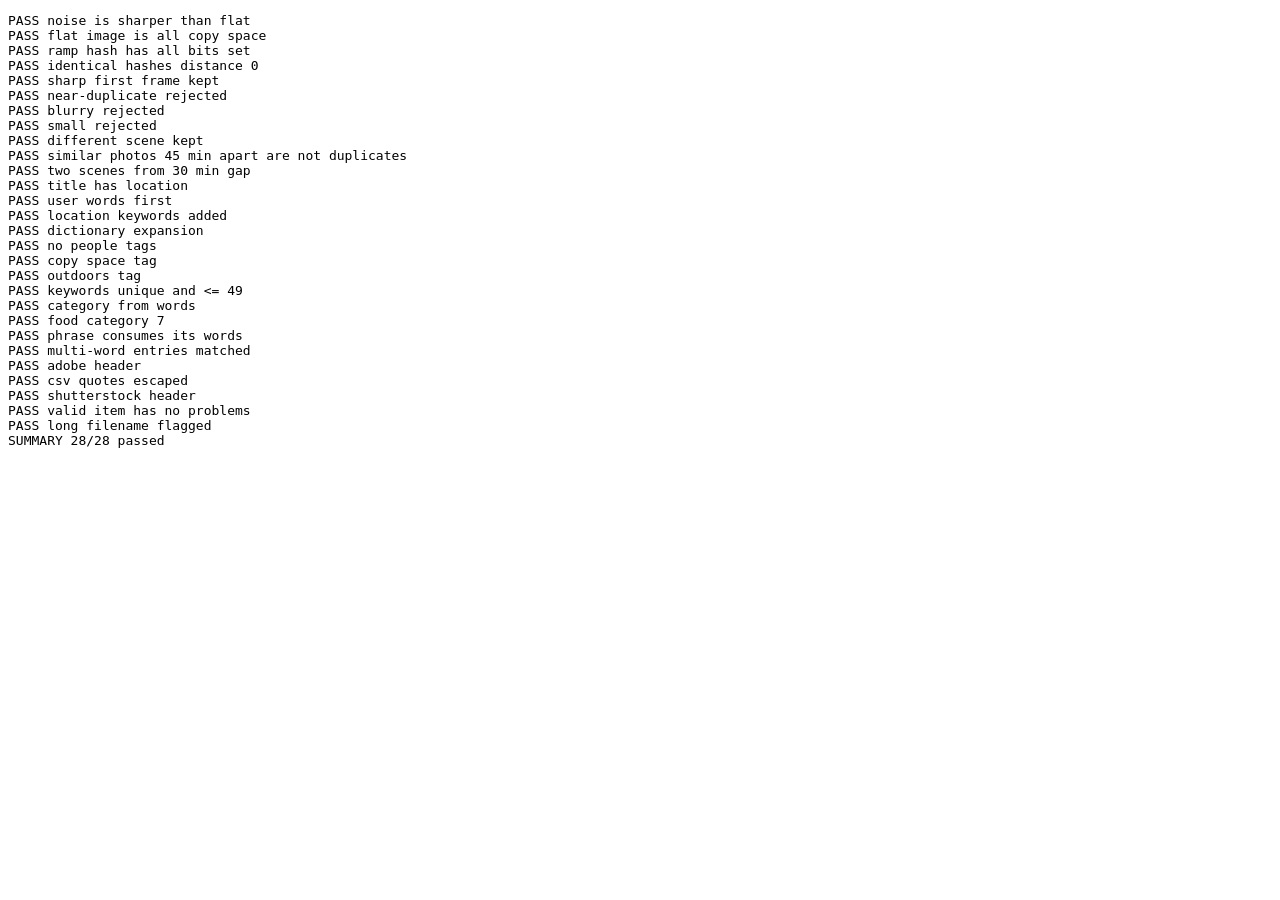
==== test.html @ 6b51f9dd "Jepret v1: SD card to stock upload files, free and offline" ====
<!doctype html>
<html><head><meta charset="utf-8"><title>Jepret tests</title></head>
<body><pre id="out">running</pre>
<script type="module">
import * as core from "./core.js";
import { DICTIONARY, LOCATIONS } from "./vocab.js";
const results = [];
const check = (name, condition) => results.push(`${condition ? "PASS" : "FAIL"} ${name}`);

const w = 64;
const h = 64;
const noisy = new Float32Array(w * h).map((_, i) => (i * 7919) % 255);
const flat = new Float32Array(w * h).fill(128);
check("noise is sharper than flat", core.sharpness(noisy, w, h).score > core.sharpness(flat, w, h).score);
check("flat image is all copy space", core.sharpness(flat, w, h).flatShare === 1);

const ramp = new Float32Array(72).map((_, i) => i % 9);
const hashA = core.differenceHash(ramp);
check("ramp hash has all bits set", core.hammingDistance(hashA, 0n) === 64);
check("identical hashes distance 0", core.hammingDistance(hashA, hashA) === 0);

const photos = [
  { name: "a.jpg", megapixels: 24, sharpness: 900, hash: 0n },
  { name: "b.jpg", megapixels: 24, sharpness: 400, hash: 1n },
  { name: "c.jpg", megapixels: 24, sharpness: 5, hash: 2n ** 40n - 1n },
  { name: "d.jpg", megapixels: 1, sharpness: 800, hash: 2n ** 63n },
  { name: "e.jpg", megapixels: 24, sharpness: 700, hash: 2n ** 64n - 1n },
];
core.judge(photos);
check("sharp first frame kept", photos[0].status === "keep");
check("near-duplicate rejected", photos[1].status === "duplicate");
check("blurry rejected", photos[2].status === "blurry");
check("small rejected", photos[3].status === "small");
check("different scene kept", photos[4].status === "keep");

const scenes = [
  { name: "s1.jpg", megapixels: 24, sharpness: 900, hash: 0n, time: 0 },
  { name: "s2.jpg", megapixels: 24, sharpness: 950, hash: 1n, time: 45 * 60000 },
];
core.judge(scenes);
check("similar photos 45 min apart are not duplicates", scenes.every((p) => p.status === "keep"));

const groups = core.groupByTime([{ time: 0 }, { time: 60000 }, { time: 60000 * 30 }]);
check("two scenes from 30 min gap", groups.length === 2 && groups[0].photos.length === 2);

const meta = core.buildMetadata({ words: "barelang bridge sunrise", locationKey: "batam", people: false, orientation: "horizontal", colours: ["orange"], copySpace: true }, DICTIONARY, LOCATIONS);
check("title has location", meta.title === "Barelang bridge sunrise in Batam, Indonesia");
check("user words first", meta.keywords[0] === "barelang" && meta.keywords[1] === "bridge");
check("location keywords added", meta.keywords.includes("riau islands"));
check("dictionary expansion", meta.keywords.includes("golden hour") && meta.keywords.includes("architecture"));
check("no people tags", meta.keywords.includes("no people"));
check("copy space tag", meta.keywords.includes("copy space"));
check("outdoors tag", meta.keywords.includes("outdoors"));
check("keywords unique and <= 49", new Set(meta.keywords).size === meta.keywords.length && meta.keywords.length <= 49);
check("category from words", [2, 11].includes(meta.category));
const food = core.buildMetadata({ words: "nasi goreng street food", locationKey: "", people: true, orientation: "vertical", colours: [] }, DICTIONARY, LOCATIONS);
check("food category 7", food.category === 7);
check("phrase consumes its words", !food.keywords.includes("traffic") && !food.keywords.includes("road"));
check("multi-word entries matched", food.keywords.includes("fried rice") && food.keywords.includes("hawker"));

const items = [{ file: "DSC01.JPG", title: 'Bridge, "sunrise"', keywords: meta.keywords, category: meta.category, editorial: false, shutterstockCategories: ["Nature"] }];
const adobe = core.adobeCsv(items);
check("adobe header", adobe.startsWith("Filename,Title,Keywords,Category,Releases\r\n"));
check("csv quotes escaped", adobe.includes('"Bridge, ""sunrise"""'));
const shutter = core.shutterstockCsv(items);
check("shutterstock header", shutter.startsWith("Filename,Description,Keywords,Categories,Editorial,Mature content,illustration"));
check("valid item has no problems", core.validateItem(items[0]).length === 0);
check("long filename flagged", core.validateItem({ ...items[0], file: "x".repeat(31) + ".jpg" }).length === 1);

const failed = results.filter((line) => line.startsWith("FAIL")).length;
document.getElementById("out").textContent = results.join("\n") + `\nSUMMARY ${results.length - failed}/${results.length} passed`;
if (location.search.includes("report")) {
  fetch("/report", { method: "POST", body: document.getElementById("out").textContent });
}
</script></body></html>
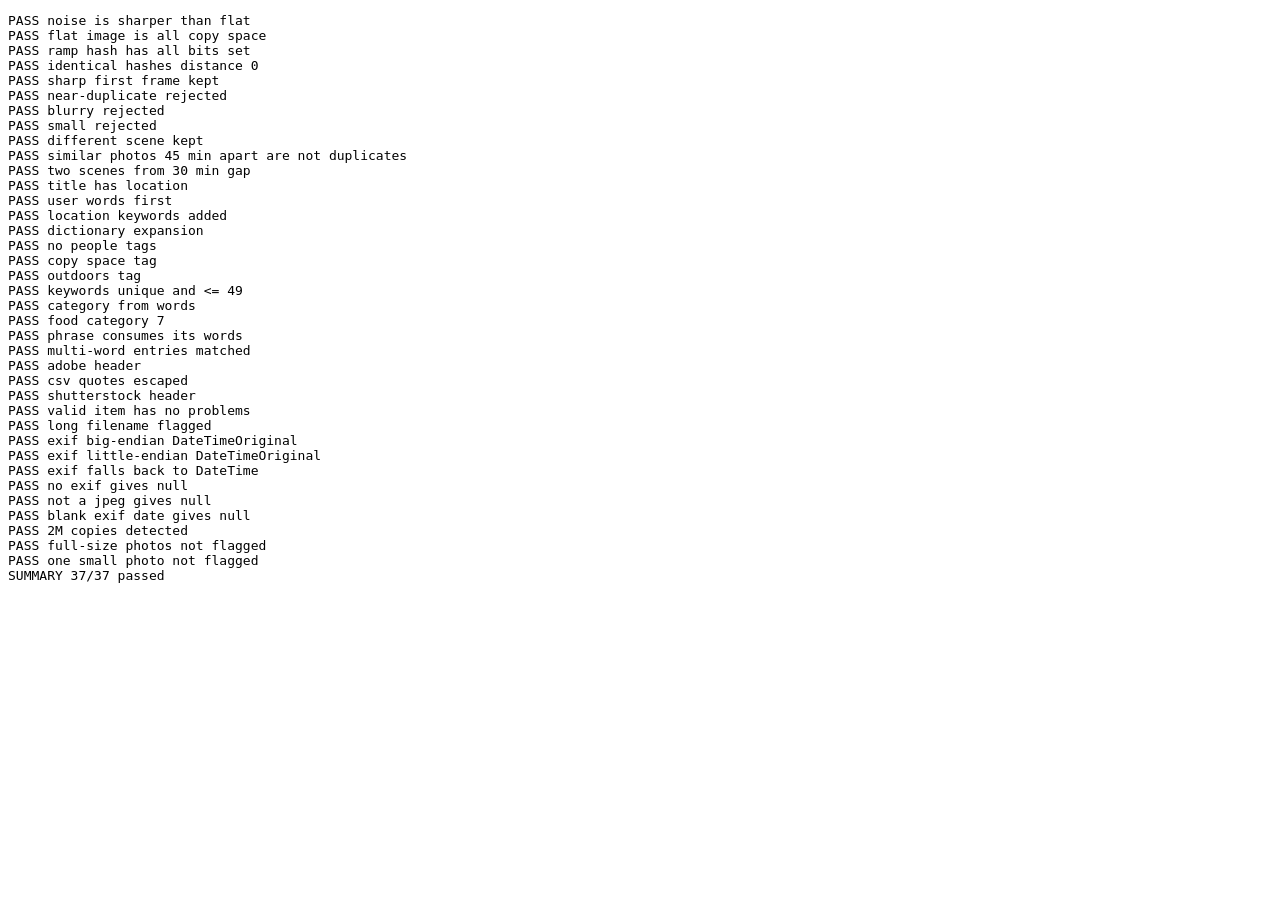
==== commit 32f97a43: "Phone transfer path: Choose photos picker, EXIF shooting time, warn on Sony 2M copies Imaging Edge M" ====
--- a/test.html
+++ b/test.html
@@ -67,6 +67,42 @@
 check("valid item has no problems", core.validateItem(items[0]).length === 0);
 check("long filename flagged", core.validateItem({ ...items[0], file: "x".repeat(31) + ".jpg" }).length === 1);
 
+// ---- EXIF shooting time (phone transfers reset the file date)
+function fakeJpeg(dateText, littleEndian, useExifIfd = true) {
+  const tiff = [];
+  const u16 = (v) => (littleEndian ? [v & 255, v >> 8] : [v >> 8, v & 255]);
+  const u32 = (v) => (littleEndian
+    ? [v & 255, (v >> 8) & 255, (v >> 16) & 255, v >>> 24]
+    : [v >>> 24, (v >> 16) & 255, (v >> 8) & 255, v & 255]);
+  const text = [...dateText].map((c) => c.charCodeAt(0)).concat([0]);
+  // TIFF header (8) + IFD0 with 1 entry (2 + 12 + 4 = 18) => next block at 26
+  tiff.push(...(littleEndian ? [0x49, 0x49] : [0x4d, 0x4d]), ...u16(42), ...u32(8));
+  if (useExifIfd) {
+    tiff.push(...u16(1), ...u16(0x8769), ...u16(4), ...u32(1), ...u32(26), ...u32(0));
+    // Exif IFD at 26 with 1 entry => string at 44
+    tiff.push(...u16(1), ...u16(0x9003), ...u16(2), ...u32(text.length), ...u32(44), ...u32(0));
+  } else {
+    tiff.push(...u16(1), ...u16(0x0132), ...u16(2), ...u32(text.length), ...u32(26), ...u32(0));
+  }
+  tiff.push(...text);
+  const app1 = [0x45, 0x78, 0x69, 0x66, 0, 0, ...tiff];
+  const length = app1.length + 2;
+  return new Uint8Array([0xff, 0xd8, 0xff, 0xe1, length >> 8, length & 255, ...app1, 0xff, 0xd9]).buffer;
+}
+const expected = new Date(2026, 10, 8, 7, 15, 30).getTime();
+check("exif big-endian DateTimeOriginal", core.exifTime(fakeJpeg("2026:11:08 07:15:30", false)) === expected);
+check("exif little-endian DateTimeOriginal", core.exifTime(fakeJpeg("2026:11:08 07:15:30", true)) === expected);
+check("exif falls back to DateTime", core.exifTime(fakeJpeg("2026:11:08 07:15:30", true, false)) === expected);
+check("no exif gives null", core.exifTime(new Uint8Array([0xff, 0xd8, 0xff, 0xda, 0, 2]).buffer) === null);
+check("not a jpeg gives null", core.exifTime(new Uint8Array([1, 2, 3, 4]).buffer) === null);
+check("blank exif date gives null", core.exifTime(fakeJpeg("0000:00:00 00:00:00", false)) === null);
+
+// ---- Sony phone-transfer "2M" copies
+const mp = (values) => values.map((megapixels) => ({ megapixels }));
+check("2M copies detected", core.looksLikePhoneCopies(mp([2.0, 2.1, 2.0, 24.0])));
+check("full-size photos not flagged", !core.looksLikePhoneCopies(mp([24.0, 24.0, 6.0])));
+check("one small photo not flagged", !core.looksLikePhoneCopies(mp([2.0, 24.0, 24.0])));
+
 const failed = results.filter((line) => line.startsWith("FAIL")).length;
 document.getElementById("out").textContent = results.join("\n") + `\nSUMMARY ${results.length - failed}/${results.length} passed`;
 if (location.search.includes("report")) {
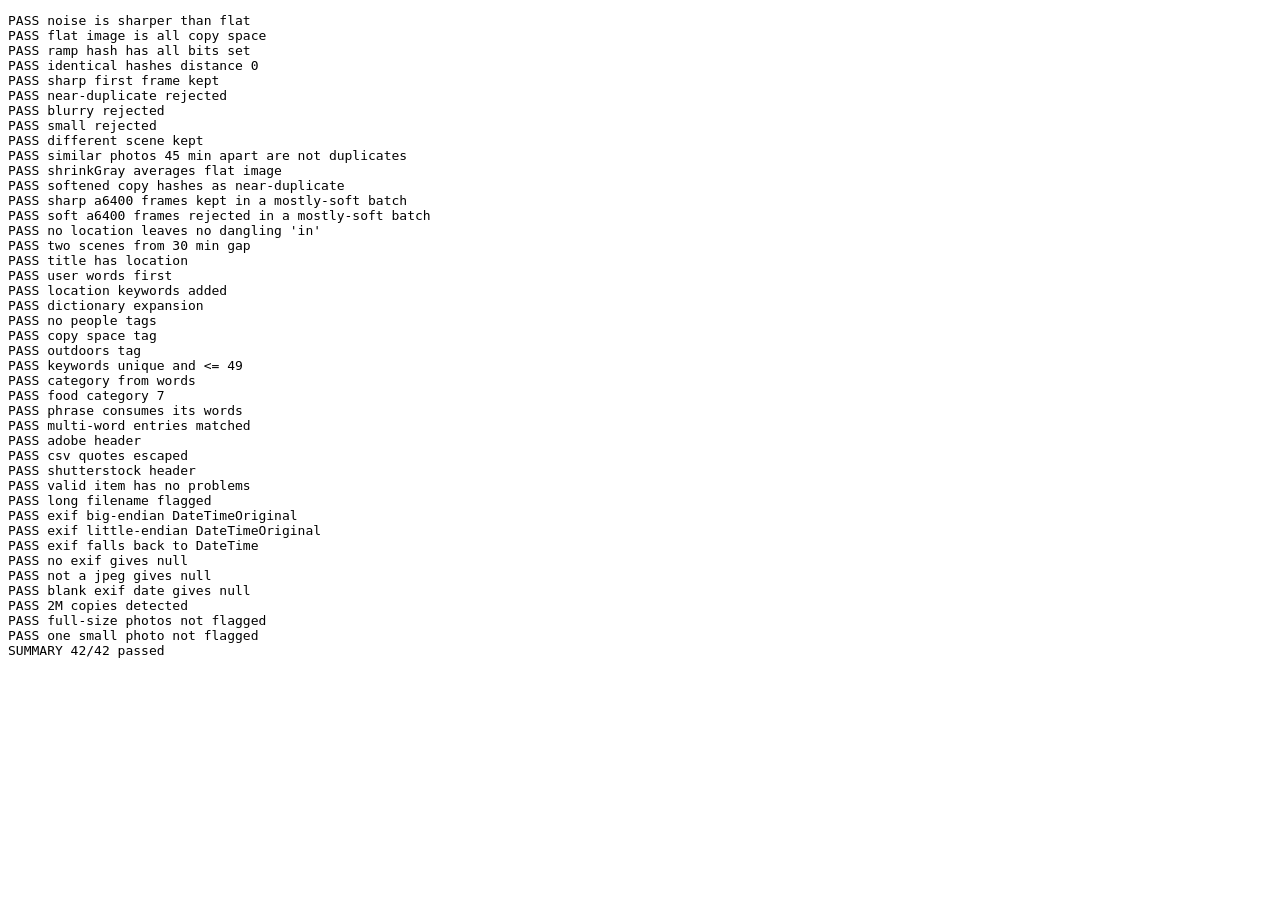
==== commit 71ff6b30: "Culling checked on real a6400 JPEGs: robust blur bar, stable duplicate hash, no dangling 'in' in tit" ====
--- a/test.html
+++ b/test.html
@@ -39,6 +39,37 @@
 ];
 core.judge(scenes);
 check("similar photos 45 min apart are not duplicates", scenes.every((p) => p.status === "keep"));
+
+// Shrink + hash: a softened copy of the same frame must still hash as a near-duplicate.
+const flat18 = new Float32Array(18 * 16).fill(50);
+check("shrinkGray averages flat image", core.shrinkGray(flat18, 18, 16).every((v) => v === 50));
+const sceneW = 180;
+const sceneH = 120;
+const scene = new Float32Array(sceneW * sceneH).map((_, i) => {
+  const x = i % sceneW;
+  const y = Math.floor(i / sceneW);
+  return 128 + 60 * Math.sin(x / 17) * Math.cos(y / 23) + ((i * 7919) % 31) - 15;
+});
+const softened = scene.map((_, i) => {
+  const x = i % sceneW;
+  const left = scene[i - (x > 2 ? 3 : 0)];
+  const right = scene[i + (x < sceneW - 3 ? 3 : 0)];
+  return (left + scene[i] + right) / 3;
+});
+const sharpHash = core.differenceHash(core.shrinkGray(scene, sceneW, sceneH));
+const softHash = core.differenceHash(core.shrinkGray(softened, sceneW, sceneH));
+check("softened copy hashes as near-duplicate", core.hammingDistance(sharpHash, softHash) <= core.LIMITS.duplicateDistance);
+
+// Real a6400 scores (800 px copy): a batch where most frames are soft must still reject them.
+const mostlySoft = [268, 300, 327, 736, 944, 9, 10, 13, 16, 30, 47, 1, 1, 2].map((score, i) => ({
+  name: `r${i}.jpg`, megapixels: 24, sharpness: score, hash: BigInt(i) * 0x0f0f0f0fn, time: i * 5 * 60000,
+}));
+core.judge(mostlySoft);
+check("sharp a6400 frames kept in a mostly-soft batch", mostlySoft.slice(0, 5).every((p) => p.status === "keep"));
+check("soft a6400 frames rejected in a mostly-soft batch", mostlySoft.slice(5).every((p) => p.status === "blurry"));
+
+const noPlace = core.buildMetadata({ words: "insect macro nature", locationKey: "", people: false, orientation: "horizontal", colours: [], copySpace: false }, DICTIONARY, LOCATIONS);
+check("no location leaves no dangling 'in'", noPlace.title === "Insect macro nature");
 
 const groups = core.groupByTime([{ time: 0 }, { time: 60000 }, { time: 60000 * 30 }]);
 check("two scenes from 30 min gap", groups.length === 2 && groups[0].photos.length === 2);
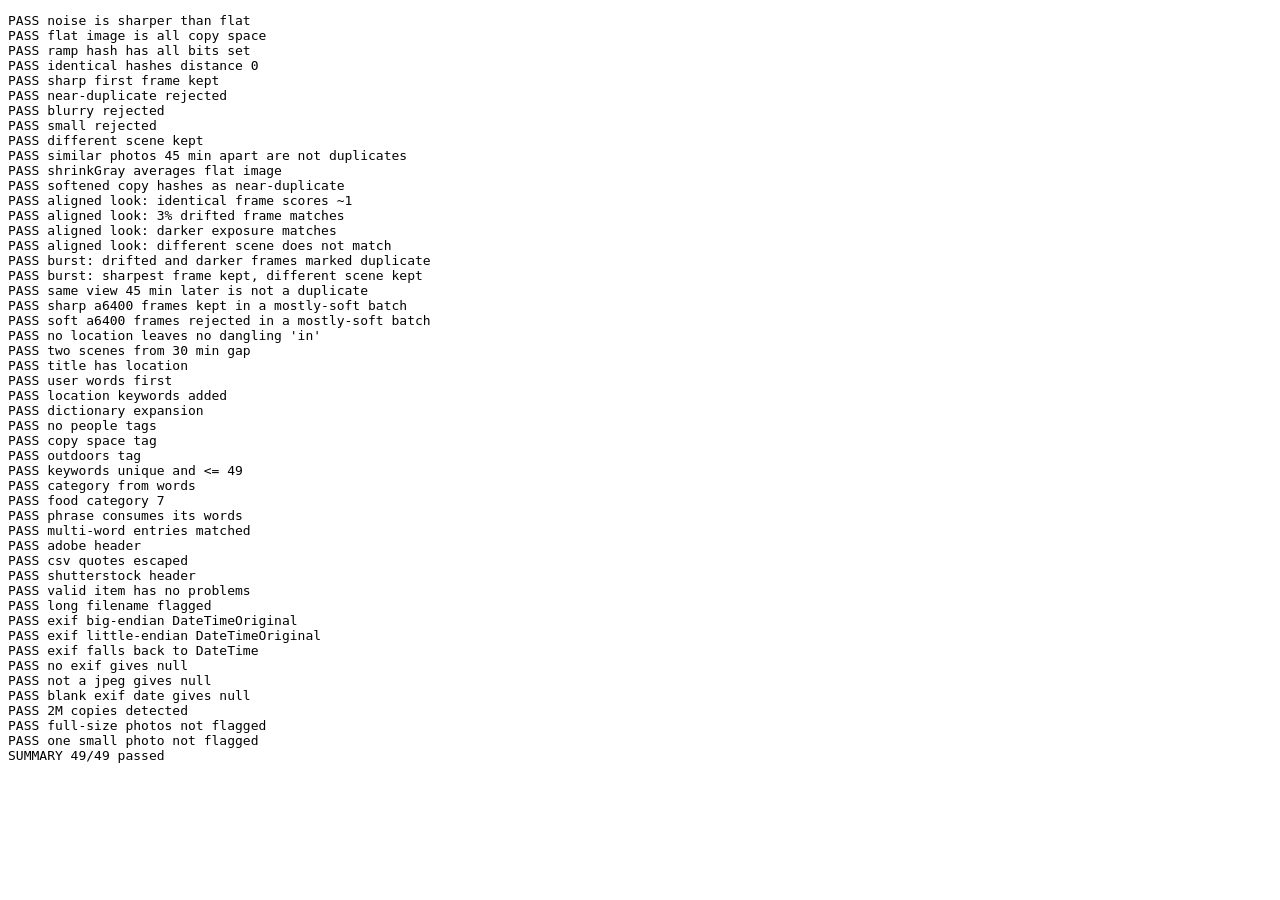
==== commit 51c57f01: "Burst duplicates survive handheld drift: aligned 32x24 look check; plainer people/category labels; s" ====
--- a/test.html
+++ b/test.html
@@ -59,6 +59,46 @@
 const sharpHash = core.differenceHash(core.shrinkGray(scene, sceneW, sceneH));
 const softHash = core.differenceHash(core.shrinkGray(softened, sceneW, sceneH));
 check("softened copy hashes as near-duplicate", core.hammingDistance(sharpHash, softHash) <= core.LIMITS.duplicateDistance);
+
+// Handheld burst: frames drift a few % between shots. The aligned look check must still pair them,
+// while a different scene in the same burst window must stay a keeper.
+const bigW = 400;
+const bigH = 300;
+const makeScene = (seed) => new Float32Array(bigW * bigH).map((_, i) => {
+  const x = i % bigW;
+  const y = Math.floor(i / bigW);
+  return 120 + 50 * Math.sin(x / (21 + seed) + seed) * Math.cos(y / (27 - seed))
+    + 40 * Math.sin((x + 2 * y) / (55 + 7 * seed)) + ((i * 7919) % 17) - 8;
+});
+const cropFrame = (source, offsetX, offsetY, frameW = 360, frameH = 270) => {
+  const out = new Float32Array(frameW * frameH);
+  for (let y = 0; y < frameH; y += 1) {
+    for (let x = 0; x < frameW; x += 1) out[y * frameW + x] = source[(y + offsetY) * bigW + x + offsetX];
+  }
+  return out;
+};
+const describeFrame = (gray, name, time, sharpness) => ({
+  name, time, sharpness, megapixels: 24,
+  hash: core.differenceHash(core.shrinkGray(gray, 360, 270)),
+  look: core.shrinkGray(gray, 360, 270, 32, 24),
+});
+const sceneA = makeScene(1);
+const sceneB = makeScene(5);
+const first = describeFrame(cropFrame(sceneA, 20, 15), "burst1.jpg", 0, 800);
+const drifted = describeFrame(cropFrame(sceneA, 31, 21), "burst2.jpg", 1000, 700);
+const darker = { ...describeFrame(cropFrame(sceneA, 20, 15).map((v) => v * 0.7 + 10), "burst3.jpg", 2000, 650) };
+const other = describeFrame(cropFrame(sceneB, 20, 15), "other.jpg", 3000, 900);
+check("aligned look: identical frame scores ~1", core.alignedSimilarity(first.look, first.look) > 0.999);
+check("aligned look: 3% drifted frame matches", core.alignedSimilarity(first.look, drifted.look) >= core.LIMITS.duplicateSimilarity);
+check("aligned look: darker exposure matches", core.alignedSimilarity(first.look, darker.look) > 0.99);
+check("aligned look: different scene does not match", core.alignedSimilarity(first.look, other.look) < 0.6);
+const burst = [first, drifted, darker, other];
+core.judge(burst);
+check("burst: drifted and darker frames marked duplicate", drifted.status === "duplicate" && darker.status === "duplicate");
+check("burst: sharpest frame kept, different scene kept", first.status === "keep" && other.status === "keep");
+const later = [describeFrame(cropFrame(sceneA, 20, 15), "l1.jpg", 0, 800), describeFrame(cropFrame(sceneA, 31, 21), "l2.jpg", 45 * 60000, 700)];
+core.judge(later);
+check("same view 45 min later is not a duplicate", later.every((p) => p.status === "keep"));
 
 // Real a6400 scores (800 px copy): a batch where most frames are soft must still reject them.
 const mostlySoft = [268, 300, 327, 736, 944, 9, 10, 13, 16, 30, 47, 1, 1, 2].map((score, i) => ({
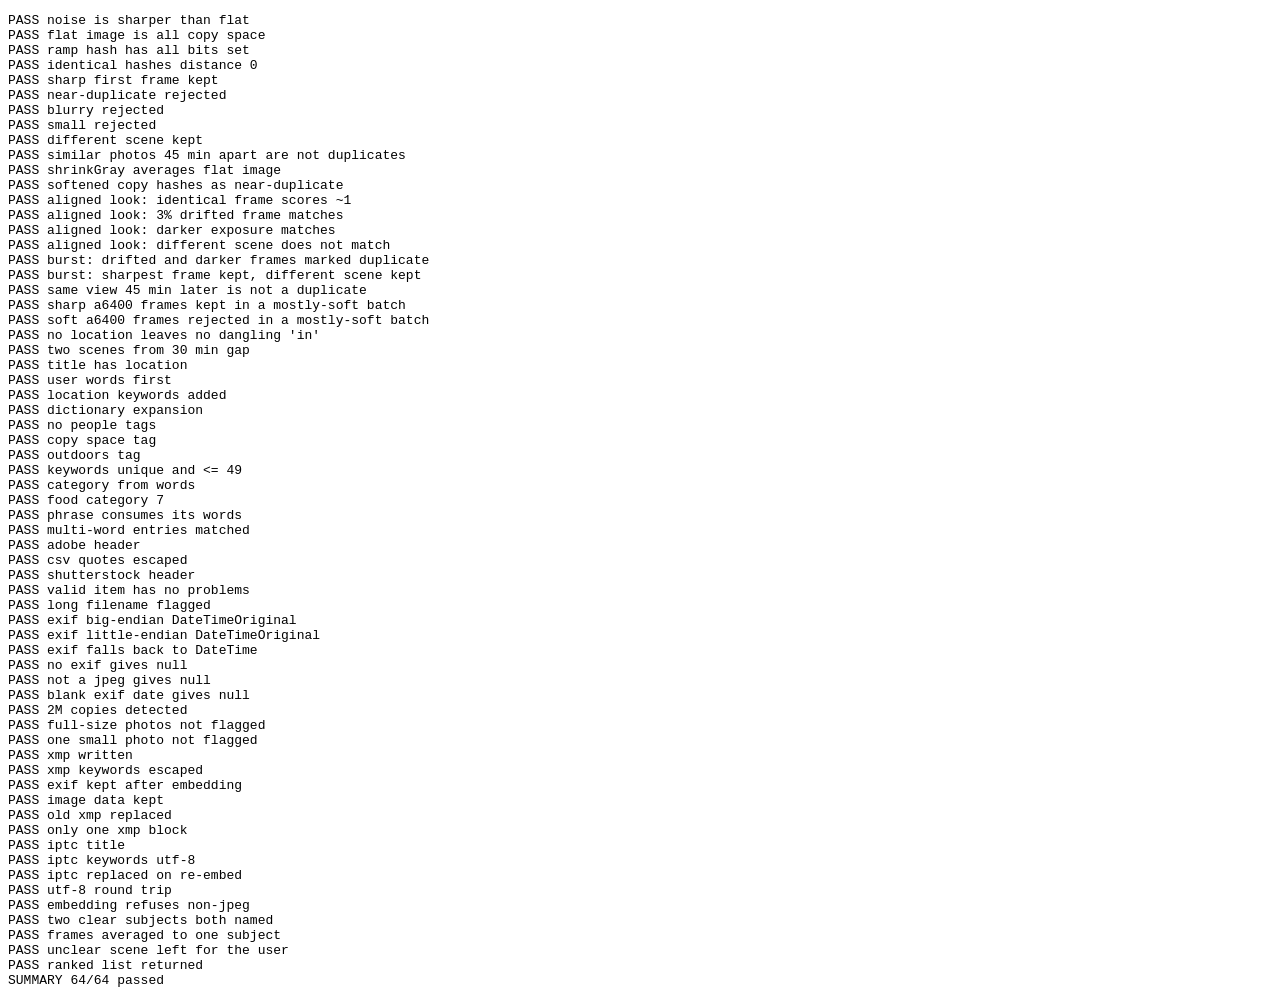
==== commit 758dd238: "Auto words (on-device CLIP), words inside exported photos (XMP+IPTC), phone share, client proofs, ea" ====
--- a/test.html
+++ b/test.html
@@ -174,6 +174,47 @@
 check("full-size photos not flagged", !core.looksLikePhoneCopies(mp([24.0, 24.0, 6.0])));
 check("one small photo not flagged", !core.looksLikePhoneCopies(mp([2.0, 24.0, 24.0])));
 
+// ---- embedded metadata (XMP + IPTC) so stock sites fill title and keywords on upload
+const stockMeta = { title: "Barelang bridge at sunrise, Batam", keywords: ["bridge", "sunrise", "batam", "café & <sea>"] };
+const exifJpeg = new Uint8Array(fakeJpeg("2026:11:08 07:15:30", false));
+const tagged = core.embedXmp(exifJpeg, stockMeta);
+const xmpText = core.readXmp(tagged);
+check("xmp written", xmpText !== null && xmpText.includes("Barelang bridge at sunrise, Batam"));
+check("xmp keywords escaped", xmpText.includes("<rdf:li>café &amp; &lt;sea&gt;</rdf:li>"));
+check("exif kept after embedding", core.exifTime(tagged.buffer) === expected);
+check("image data kept", tagged[tagged.length - 2] === 0xff && tagged[tagged.length - 1] === 0xd9);
+const retagged = core.embedXmp(tagged, { title: "Night market", keywords: ["market"] });
+const retaggedText = core.readXmp(retagged);
+check("old xmp replaced", retaggedText.includes("Night market") && !retaggedText.includes("Barelang"));
+check("only one xmp block", (core.fromUtf8(retagged).match(/ns\.adobe\.com\/xap\/1\.0\//g) || []).length === 1);
+const iptc = core.readIptc(tagged);
+check("iptc title", iptc && iptc.title === stockMeta.title && iptc.caption === stockMeta.title);
+check("iptc keywords utf-8", iptc && iptc.keywords.length === 4 && iptc.keywords[3] === "café & <sea>");
+check("iptc replaced on re-embed", core.readIptc(retagged).keywords.join() === "market");
+check("utf-8 round trip", core.fromUtf8(core.utf8("Rp 50rb · kopi ☕ 𝄞")) === "Rp 50rb · kopi ☕ 𝄞");
+let notJpeg = false;
+try {
+  core.embedXmp(new Uint8Array([1, 2, 3, 4]), stockMeta);
+} catch (error) {
+  notJpeg = true;
+}
+check("embedding refuses non-jpeg", notJpeg);
+
+// ---- scene words from image/label embeddings
+const unit = (values) => {
+  const norm = Math.hypot(...values);
+  return values.map((value) => value / norm);
+};
+const labelVectors = [unit([1, 0, 0, 0]), unit([0, 1, 0, 0]), unit([0, 0, 1, 0]), unit([0, 0, 0, 1])];
+const labelNames = ["dragonfly", "flower", "beach", "car"];
+const insectOnFlower = core.pickSceneWords([[0.8, 0.79, 0, 0]], labelNames, labelVectors);
+check("two clear subjects both named", insectOnFlower.words.join(" ") === "dragonfly flower");
+const oneSubject = core.pickSceneWords([[0, 0, 5, 0.2], [0, 0.1, 3, 0]], labelNames, labelVectors);
+check("frames averaged to one subject", oneSubject.words.join(" ") === "beach");
+const unclear = core.pickSceneWords([[1, 1, 1, 1]], labelNames, labelVectors, { minShare: 0.5, floorShare: 0.3 });
+check("unclear scene left for the user", unclear.words.length === 0);
+check("ranked list returned", oneSubject.ranked[0].label === "beach" && oneSubject.ranked.length === 4);
+
 const failed = results.filter((line) => line.startsWith("FAIL")).length;
 document.getElementById("out").textContent = results.join("\n") + `\nSUMMARY ${results.length - failed}/${results.length} passed`;
 if (location.search.includes("report")) {
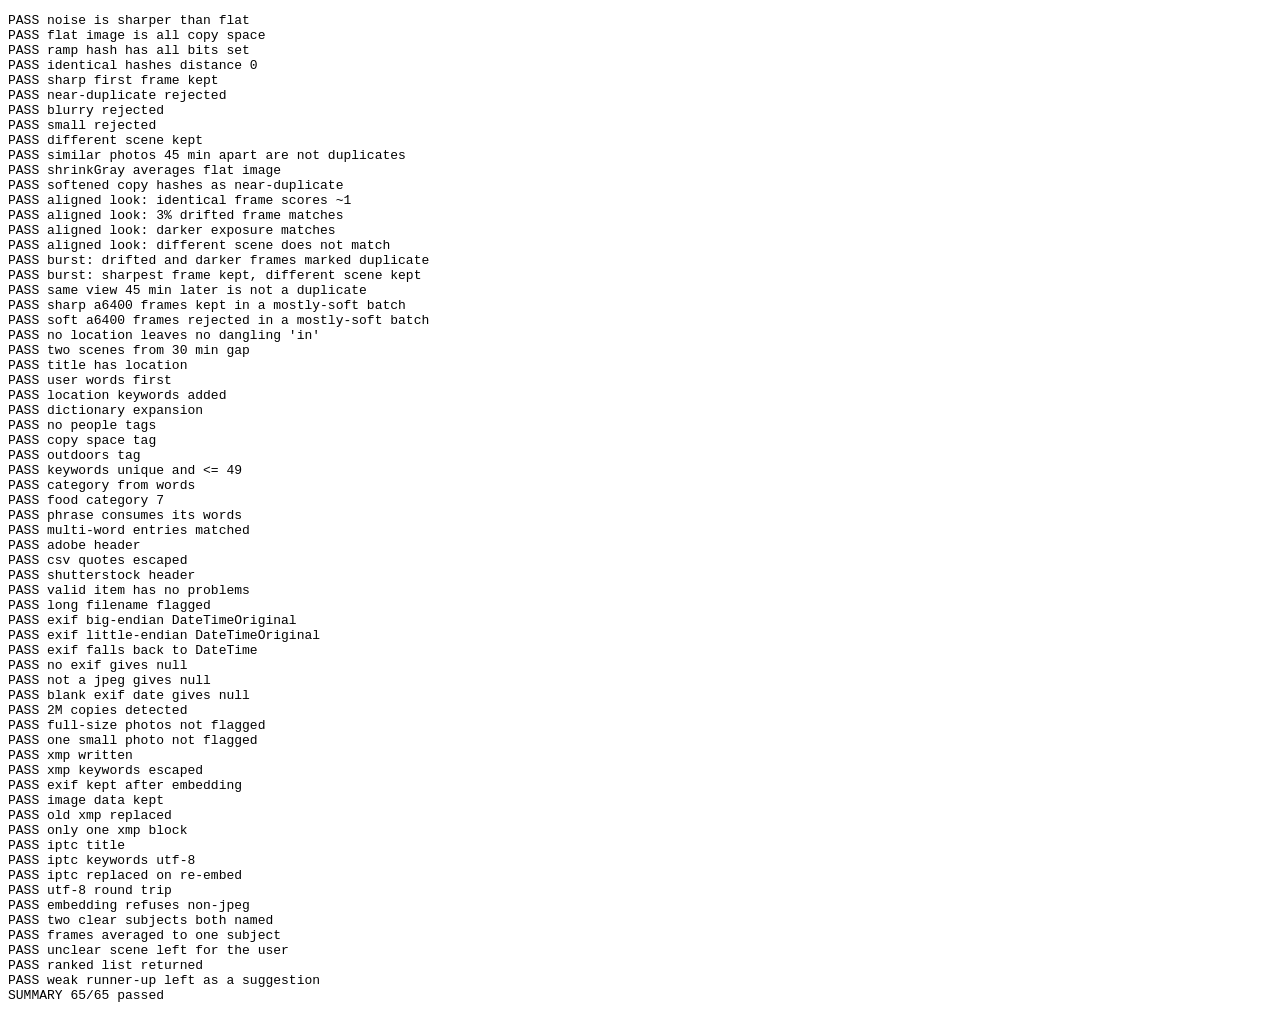
==== commit 5e39ada6: "Scene words: wildlife/macro vocabulary with keyword expansion, weak runner-up words stay as suggesti" ====
--- a/test.html
+++ b/test.html
@@ -214,6 +214,9 @@
 const unclear = core.pickSceneWords([[1, 1, 1, 1]], labelNames, labelVectors, { minShare: 0.5, floorShare: 0.3 });
 check("unclear scene left for the user", unclear.words.length === 0);
 check("ranked list returned", oneSubject.ranked[0].label === "beach" && oneSubject.ranked.length === 4);
+// Runner-up holds ~19 % (above minShare) but only ~24 % of the top word: it must stay a suggestion.
+const weakRunnerUp = core.pickSceneWords([[1, 0.98, 0, 0]], labelNames, labelVectors);
+check("weak runner-up left as a suggestion", weakRunnerUp.words.join(" ") === "dragonfly");
 
 const failed = results.filter((line) => line.startsWith("FAIL")).length;
 document.getElementById("out").textContent = results.join("\n") + `\nSUMMARY ${results.length - failed}/${results.length} passed`;
